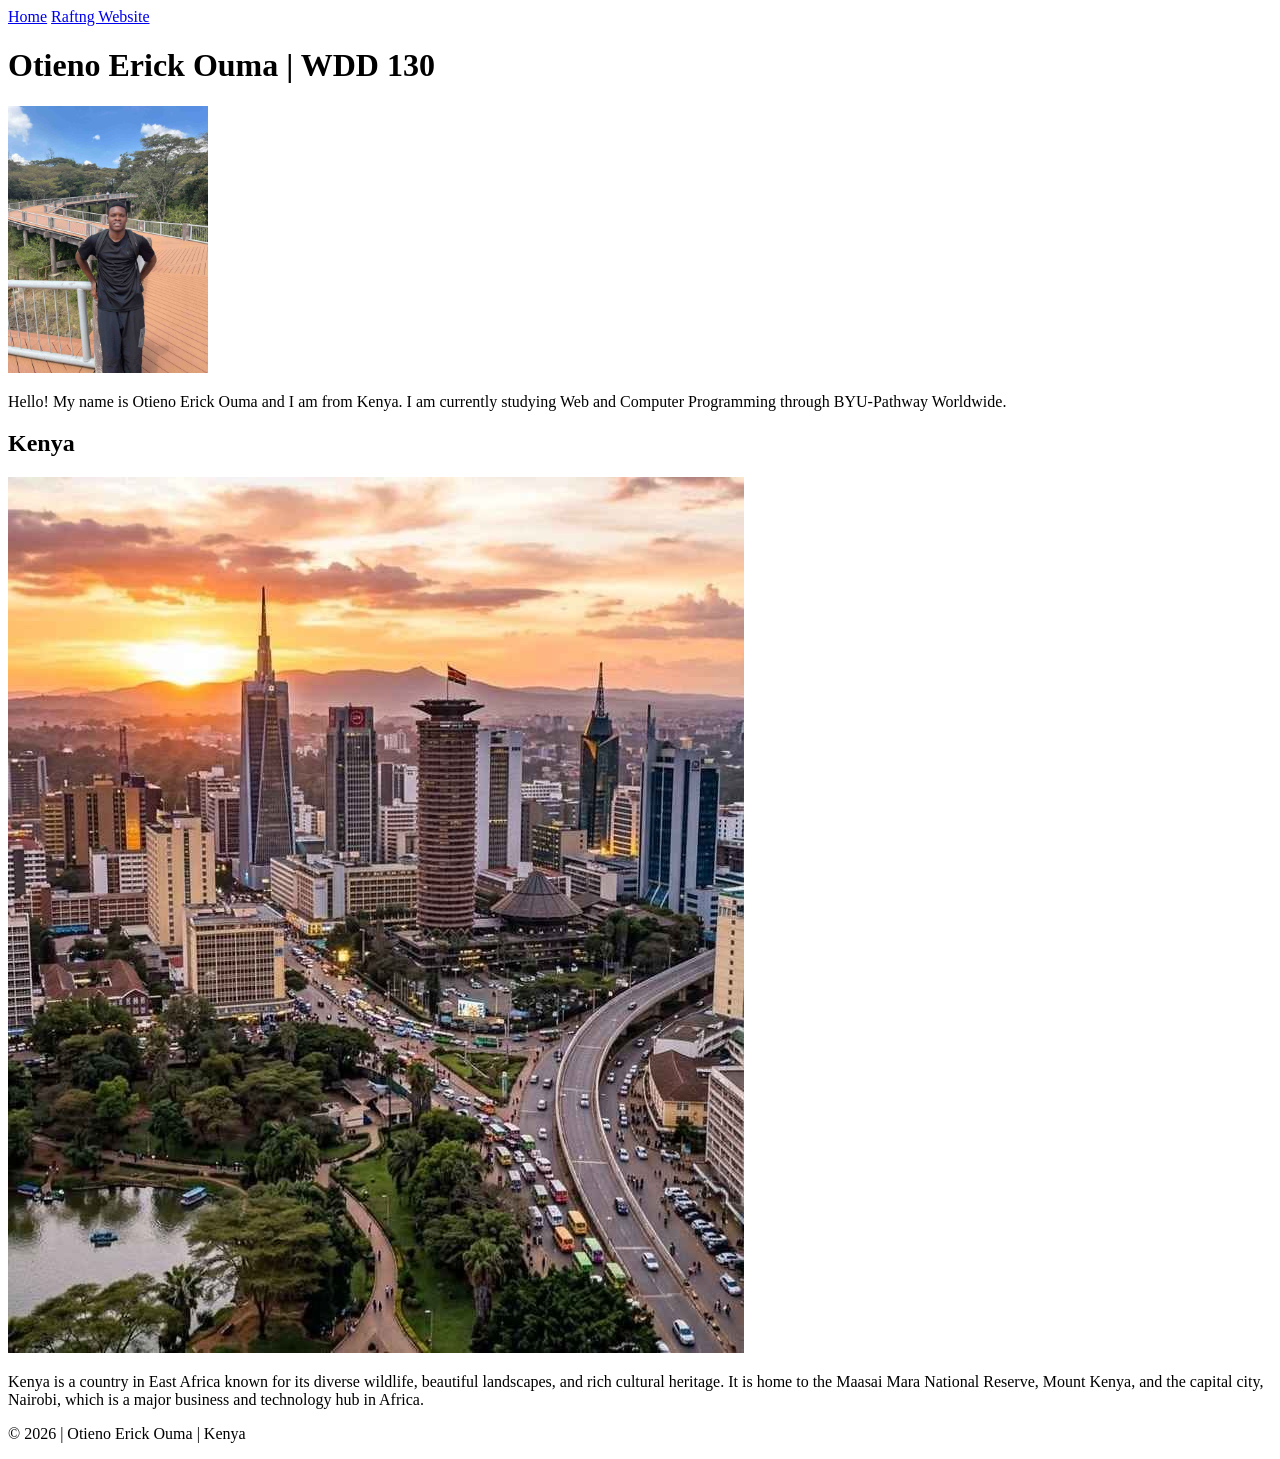
==== index.html @ dc4bdc71 "Fix Personal Homepage" ====
<!DOCTYPE html>
<html lang="en">

<head>
    <meta charset="UTF-8">
    <meta name="viewport" content="width=device-width, initial-scale=1.0">
    <title>Otieno Erick Ouma | WDD 130</title>
    <meta name="description"
      content="This is the personal homepage of Otieno Erick Ouma for the WDD 130 course. It contains information about me, my interests, and my web development journey.">
    <meta name="author" content="Otieno Erick Ouma">
</head>

<body>
    <header>
        <nav>
            <a href=" #">Home</a>
            <a href="wwr/">Raftng Website</a>
        </nav>
    </header>
    <main>
        <h1>Otieno Erick Ouma | WDD 130</h1>
        <img src="images/profile.jpg" alt="Otieno Erick Ouma" width="200">
        <p>Hello! My name is Otieno Erick Ouma and I am from Kenya.
            I am currently studying Web and Computer Programming through
            BYU-Pathway Worldwide.</p>
    </main>
    <aside>
        <h2>Kenya</h2>

        <img src="images/kenya.png" alt="Skyline of Nairobi, Kenya">

        <p>
            Kenya is a country in East Africa known for its diverse wildlife,
            beautiful landscapes, and rich cultural heritage. It is home to the
            Maasai Mara National Reserve, Mount Kenya, and the capital city,
            Nairobi, which is a major business and technology hub in Africa.
        </p>
    </aside>
    <footer>
        <p>&copy; 2026 | Otieno Erick Ouma | Kenya</p>
    </footer>
</body>

</html>
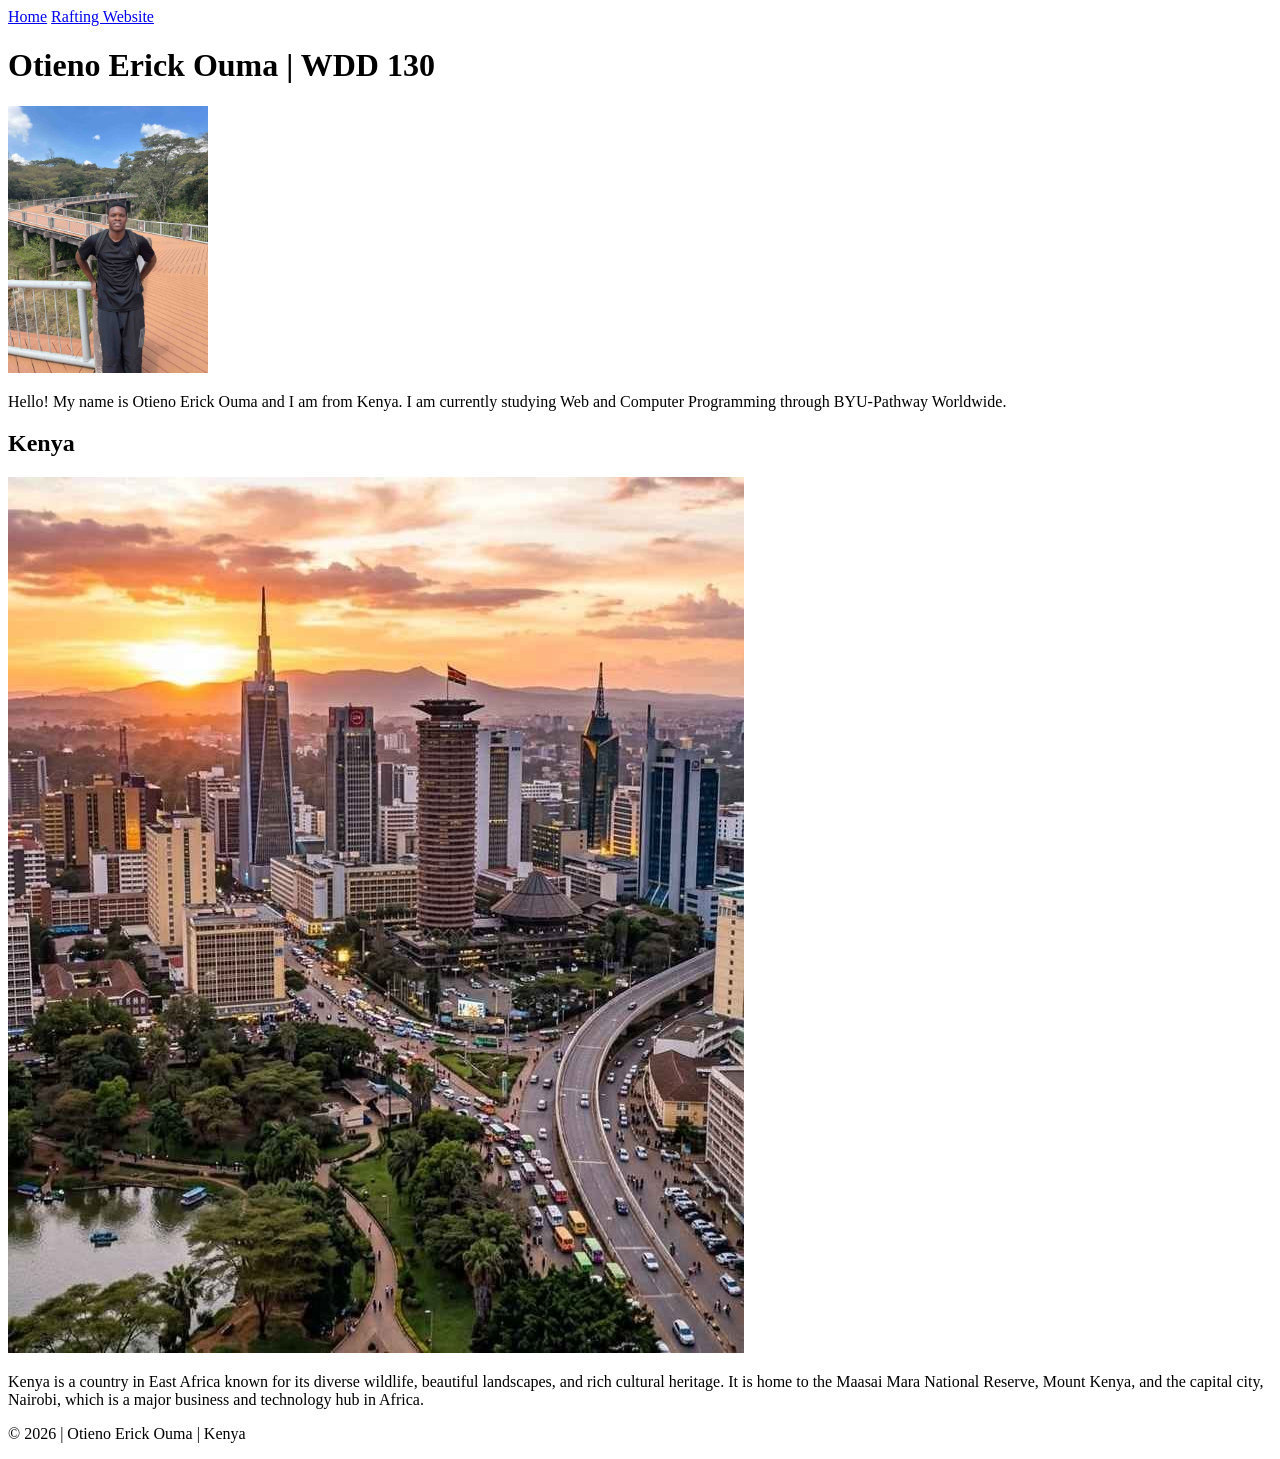
==== commit e0f2580c: "Fix Personal Homepage" ====
--- a/index.html
+++ b/index.html
@@ -14,7 +14,7 @@
     <header>
         <nav>
             <a href=" #">Home</a>
-            <a href="wwr/">Raftng Website</a>
+            <a href="wwr/">Rafting Website</a>
         </nav>
     </header>
     <main>
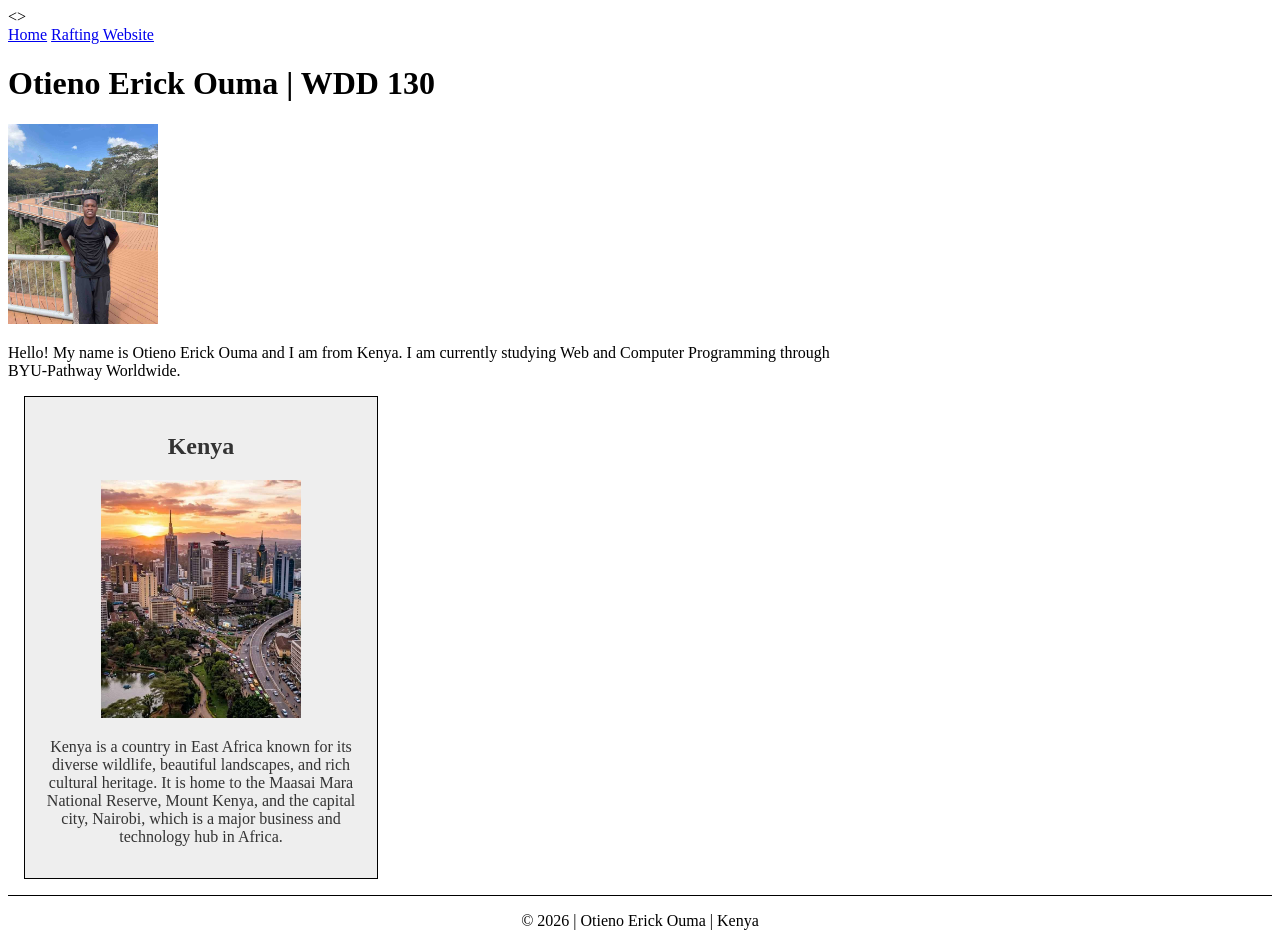
==== commit 7de62437: "Add rafting about page and CSS" ====
--- a/index.html
+++ b/index.html
@@ -1,44 +1,44 @@
 <!DOCTYPE html>
 <html lang="en">
 
-<head>
+<>
     <meta charset="UTF-8">
     <meta name="viewport" content="width=device-width, initial-scale=1.0">
     <title>Otieno Erick Ouma | WDD 130</title>
     <meta name="description"
       content="This is the personal homepage of Otieno Erick Ouma for the WDD 130 course. It contains information about me, my interests, and my web development journey.">
     <meta name="author" content="Otieno Erick Ouma">
-</head>
+    <link rel="stylesheet" href="styles/styles.css">
 
-<body>
-    <header>
-        <nav>
-            <a href=" #">Home</a>
-            <a href="wwr/">Rafting Website</a>
-        </nav>
-    </header>
-    <main>
-        <h1>Otieno Erick Ouma | WDD 130</h1>
-        <img src="images/profile.jpg" alt="Otieno Erick Ouma" width="200">
-        <p>Hello! My name is Otieno Erick Ouma and I am from Kenya.
-            I am currently studying Web and Computer Programming through
-            BYU-Pathway Worldwide.</p>
-    </main>
-    <aside>
-        <h2>Kenya</h2>
+    <body>
+        <header>
+            <nav>
+                <a href="#">Home</a>
+                <a href="wwr/">Rafting Website</a>
+            </nav>
+        </header>
+        <main>
+            <h1>Otieno Erick Ouma | WDD 130</h1>
+            <img src="images/profile.png" alt="Otieno Erick Ouma" width="200">
+            <p>Hello! My name is Otieno Erick Ouma and I am from Kenya.
+                I am currently studying Web and Computer Programming through
+                BYU-Pathway Worldwide.</p>
+        </main>
+        <aside>
+            <h2>Kenya</h2>
 
-        <img src="images/kenya.png" alt="Skyline of Nairobi, Kenya">
+            <img src="images/kenya-landscape.png" alt="Skyline of Nairobi, Kenya">
 
-        <p>
-            Kenya is a country in East Africa known for its diverse wildlife,
-            beautiful landscapes, and rich cultural heritage. It is home to the
-            Maasai Mara National Reserve, Mount Kenya, and the capital city,
-            Nairobi, which is a major business and technology hub in Africa.
-        </p>
-    </aside>
-    <footer>
-        <p>&copy; 2026 | Otieno Erick Ouma | Kenya</p>
-    </footer>
-</body>
+            <p>
+                Kenya is a country in East Africa known for its diverse wildlife,
+                beautiful landscapes, and rich cultural heritage. It is home to the
+                Maasai Mara National Reserve, Mount Kenya, and the capital city,
+                Nairobi, which is a major business and technology hub in Africa.
+            </p>
+        </aside>
+        <footer>
+            <p>&copy; 2026 | Otieno Erick Ouma | Kenya</p>
+        </footer>
+    </body>
 
 </html>
--- a/styles/styles.css
+++ b/styles/styles.css
@@ -0,0 +1,39 @@
+/* Main */
+main {
+    max-width: 840px;
+}
+
+/* Paragraph */
+p {
+    padding: 0;
+}
+
+/* Aside */
+aside {
+    width: 20rem;
+    margin: 1rem;
+    border: 1px solid #000;
+    padding: 1rem;
+    background-color: #eee;
+    color: #333;
+    text-align: center;
+}
+
+/* Image inside aside */
+aside img {
+    width: 200px;
+    height: auto;
+}
+
+/* Profile image inside main */
+main img {
+    width: 150px;
+    height: auto;
+}
+
+/* Footer */
+footer {
+    margin-top: 15px;
+    border-top: 1px solid #000;
+    text-align: center;
+}
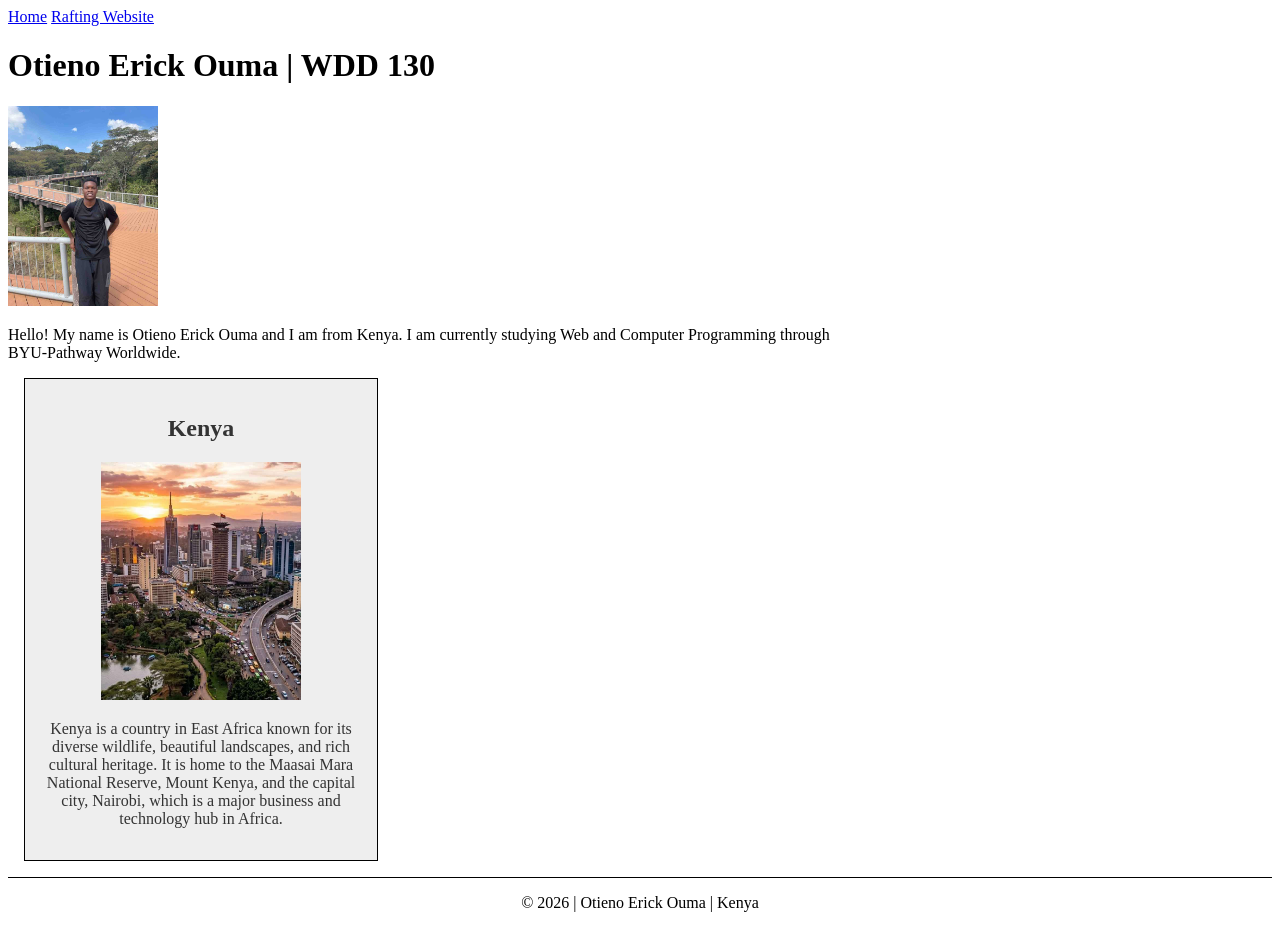
==== commit 320e0ebc: "Add rafting about page and CSS" ====
--- a/index.html
+++ b/index.html
@@ -1,7 +1,7 @@
 <!DOCTYPE html>
 <html lang="en">
 
-<>
+<head>
     <meta charset="UTF-8">
     <meta name="viewport" content="width=device-width, initial-scale=1.0">
     <title>Otieno Erick Ouma | WDD 130</title>
@@ -9,36 +9,37 @@
       content="This is the personal homepage of Otieno Erick Ouma for the WDD 130 course. It contains information about me, my interests, and my web development journey.">
     <meta name="author" content="Otieno Erick Ouma">
     <link rel="stylesheet" href="styles/styles.css">
+</head>
 
-    <body>
-        <header>
-            <nav>
-                <a href="#">Home</a>
-                <a href="wwr/">Rafting Website</a>
-            </nav>
-        </header>
-        <main>
-            <h1>Otieno Erick Ouma | WDD 130</h1>
-            <img src="images/profile.png" alt="Otieno Erick Ouma" width="200">
-            <p>Hello! My name is Otieno Erick Ouma and I am from Kenya.
-                I am currently studying Web and Computer Programming through
-                BYU-Pathway Worldwide.</p>
-        </main>
-        <aside>
-            <h2>Kenya</h2>
+<body>
+    <header>
+        <nav>
+            <a href="#">Home</a>
+            <a href="wwr/">Rafting Website</a>
+        </nav>
+    </header>
+    <main>
+        <h1>Otieno Erick Ouma | WDD 130</h1>
+        <img src="images/profile.png" alt="Otieno Erick Ouma" width="200">
+        <p>Hello! My name is Otieno Erick Ouma and I am from Kenya.
+            I am currently studying Web and Computer Programming through
+            BYU-Pathway Worldwide.</p>
+    </main>
+    <aside>
+        <h2>Kenya</h2>
 
-            <img src="images/kenya-landscape.png" alt="Skyline of Nairobi, Kenya">
+        <img src="images/kenya-landscape.png" alt="Skyline of Nairobi, Kenya">
 
-            <p>
-                Kenya is a country in East Africa known for its diverse wildlife,
-                beautiful landscapes, and rich cultural heritage. It is home to the
-                Maasai Mara National Reserve, Mount Kenya, and the capital city,
-                Nairobi, which is a major business and technology hub in Africa.
-            </p>
-        </aside>
-        <footer>
-            <p>&copy; 2026 | Otieno Erick Ouma | Kenya</p>
-        </footer>
-    </body>
+        <p>
+            Kenya is a country in East Africa known for its diverse wildlife,
+            beautiful landscapes, and rich cultural heritage. It is home to the
+            Maasai Mara National Reserve, Mount Kenya, and the capital city,
+            Nairobi, which is a major business and technology hub in Africa.
+        </p>
+    </aside>
+    <footer>
+        <p>&copy; 2026 | Otieno Erick Ouma | Kenya</p>
+    </footer>
+</body>
 
 </html>
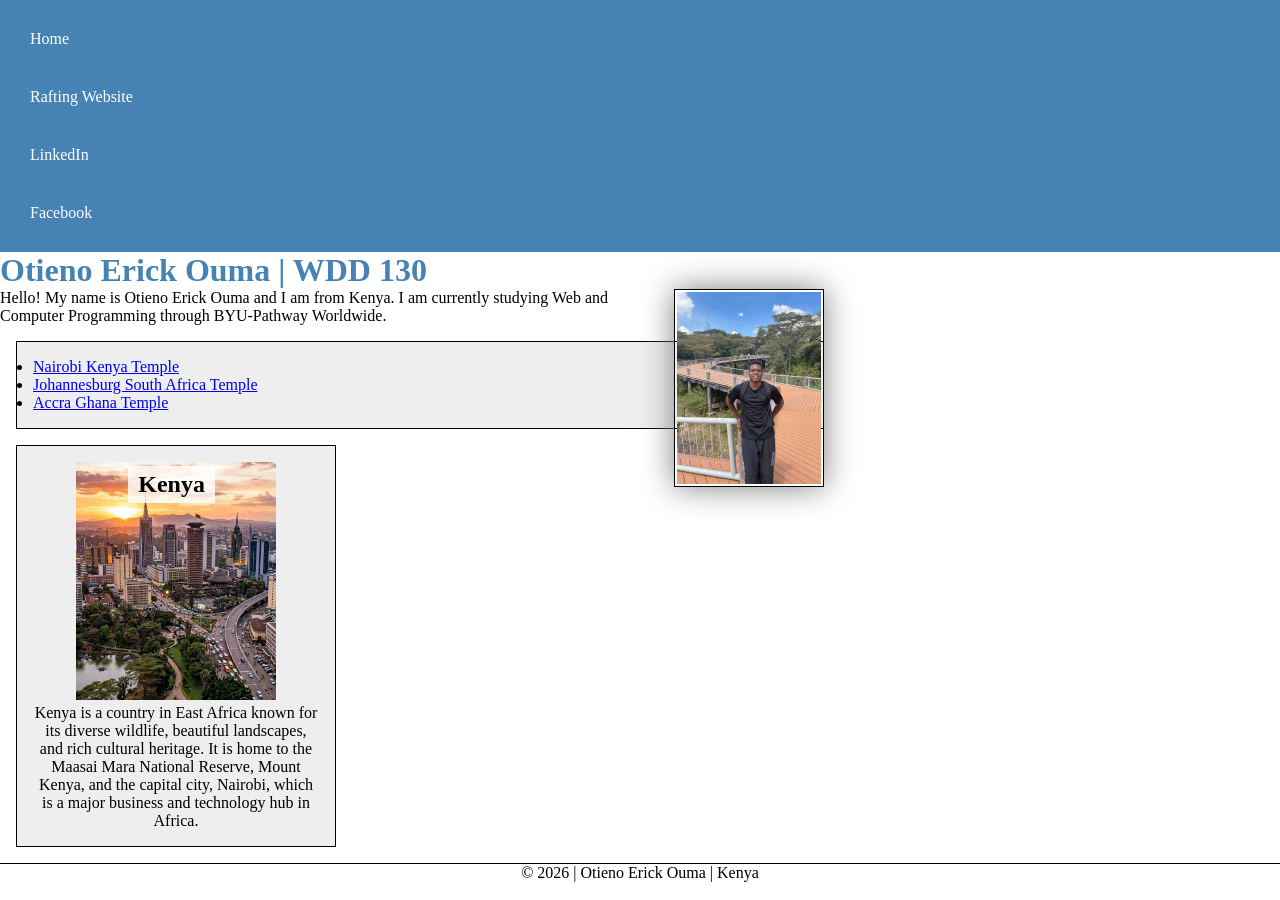
==== commit c883f0e5: "Add rafting about page and CSS" ====
--- a/index.html
+++ b/index.html
@@ -1,3 +1,4 @@
+<!--14 July,2026-->
 <!DOCTYPE html>
 <html lang="en">
 
@@ -16,6 +17,8 @@
         <nav>
             <a href="#">Home</a>
             <a href="wwr/">Rafting Website</a>
+            <a href="https://linkedin.com" target="_blank">LinkedIn</a>
+            <a href="https://facebook.com" target="_blank">Facebook</a>
         </nav>
     </header>
     <main>
@@ -24,8 +27,16 @@
         <p>Hello! My name is Otieno Erick Ouma and I am from Kenya.
             I am currently studying Web and Computer Programming through
             BYU-Pathway Worldwide.</p>
+        <ul class="box">
+            <li><a href="https://www.churchofjesuschrist.org/temples/details/nairobi-kenya-temple?lang=eng"
+                  target=" _blank">Nairobi Kenya Temple</a></li>
+            <li><a href="https://www.churchofjesuschrist.org/temples/details/johannesburg-south-africa-temple?lang=eng"
+                  target="_blank">Johannesburg South Africa Temple</a></li>
+            <li><a href="https://www.churchofjesuschrist.org/temples/details/accra-ghana-temple?lang=eng"
+                  target="_blank">Accra Ghana Temple</a></li>
+        </ul>
     </main>
-    <aside>
+    <aside class="box">
         <h2>Kenya</h2>
 
         <img src="images/kenya-landscape.png" alt="Skyline of Nairobi, Kenya">
--- a/styles/styles.css
+++ b/styles/styles.css
@@ -1,6 +1,30 @@
+* {
+    margin: 0;
+    padding: 0;
+    box-sizing: border-box;
+}
+
+/* Navigation */
+nav {
+    background-color: steelblue;
+    padding: 10px;
+}
+
+nav a {
+    color: white;
+    display: block;
+    padding: 20px;
+    text-decoration: none;
+}
+
 /* Main */
 main {
     max-width: 840px;
+}
+
+/* Heading */
+h1 {
+    color: steelblue;
 }
 
 /* Paragraph */
@@ -8,26 +32,26 @@
     padding: 0;
 }
 
+/* Profile image */
+main img {
+    width: 150px;
+    height: auto;
+    border: 1px solid #000;
+    padding: 2px;
+    box-shadow: 0 0 30px gray;
+    float: right;
+    margin: 0 1rem 1rem 1rem;
+}
+
 /* Aside */
 aside {
+    position: relative;
     width: 20rem;
-    margin: 1rem;
-    border: 1px solid #000;
-    padding: 1rem;
-    background-color: #eee;
-    color: #333;
     text-align: center;
 }
 
-/* Image inside aside */
 aside img {
     width: 200px;
-    height: auto;
-}
-
-/* Profile image inside main */
-main img {
-    width: 150px;
     height: auto;
 }
 
@@ -36,4 +60,21 @@
     margin-top: 15px;
     border-top: 1px solid #000;
     text-align: center;
+}
+
+/*class Selectors*/
+.box {
+    margin: 1rem;
+    border: 1px solid rgba(0, 0, 0, 1);
+    padding: 1rem;
+    background-color: #eee;
+    color: #000;
+}
+
+aside h2 {
+    position: absolute;
+    top: 20px;
+    left: 35%;
+    background-color: rgba(255, 255, 255, 0.8);
+    padding: 5px 10px;
 }
